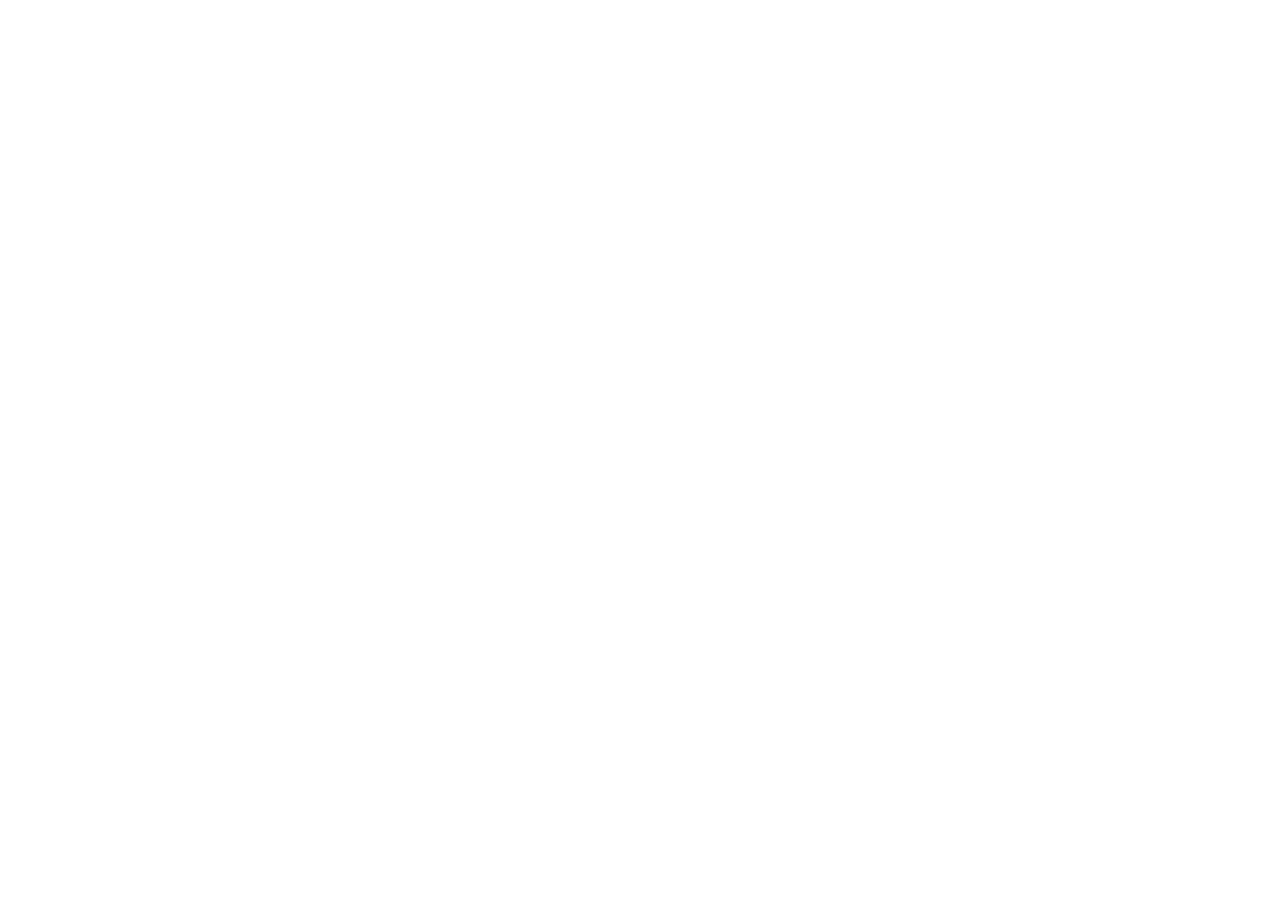
==== blog/index.html @ 7368f762 "bind" ====
<!DOCTYPE html>
<html lang="en">
    <head>
        <meta charset="utf-8">
        <meta name="viewport" content="width=device-width, initial-scale=1.0">
        
        
        <!-- Use a meta tag to designate yourself as the author of the page -->
        
        
        <!-- Give your page a title. -->
        
        
        <!-- Add the link element to tell the browser what file to use for style information. -->
        
        
    </head>
    <body>
        <header>
             
            
            <!-- Add a level 1 heading to display three words. Use a span element to highlight the second word. Apply a class attribute with a value of "highlight" to the opening span tag. -->
            
            
        </header>   
        
        
        <!-- Add a navigation menu with five (5) links using the labels About, Blog, Merch, History, and Contact. Use the "#" symbol for your href values. -->
        
        
        <main>
            
            
            <!-- Add a level 2 heading -->
            
            
            <!-- Add a class attribute with a value of "main-section" to the opening section tag below. -->
            
            
            <section>
                <article>
                    
                    
                    <!-- Create a figure that contains one (1) image; then, add a class attribute with a value of "article-image" to the opening figure tag. -->
                    
                    
                    <!-- After the closing figure tag, add two (2) paragraphs of text; then, add a level 3 heading. -->
                                        
                    
                    <!-- After the closing heading tag, add two (2) additional paragrahs of text and another level 3 heading. -->
                                        
                    
                    <!-- After the closing heading tag, add three (3) paragraphs of text. -->
                    
                    
                    <!-- Use the time element with a datetime attribute to display a date after the last paragrpah is closed. -->
                    
                    
                    <!-- Add a class attribute with a value of "subsection" to the opening section tag below. -->
                    
                    
                    <section>
                        
                        
                        <!-- Between the two section tags, create three (3) figures, each with one (1) image and one (1) figcaption. -->
                        
                    </section>
                    
                    
                    <!-- Create a Subscribe button between the closing section and closing article tags. -->

                
                </article>
                <aside>
                    
                    
                    <!-- Add a level 3 heading, followed by an image and a paragraph. --> 
                    
                    
                    <!-- Add another level 3 heading, followed by an image and a paragraph. -->
                    
                    
                    <!-- You guesed it, add an additional level three heading, followed by an image and a paragraph -->
                    
                    
                    <!-- Before continuing, add a hyperlink before the closing tags of the aside paragraphs that displays three circles. Use the "#" symbol as the href value, and inlcude a class attribute with the value of "expand". Note: The code to use for a cirle is:

                        &#x26AB;  

                    -->
                    
                    
                </aside>
            </section>
        </main>
        <footer>
            
            
            <!-- Add a paragraph with the copyright and a link to an email address. --->
            
            
            <!-- Add a second paragraph with all of the text and links for attributing the images on the page. Make sure to use the "ideal" attribution from Creative Commons. -->
            
            
        </footer>
    </body>
</html>
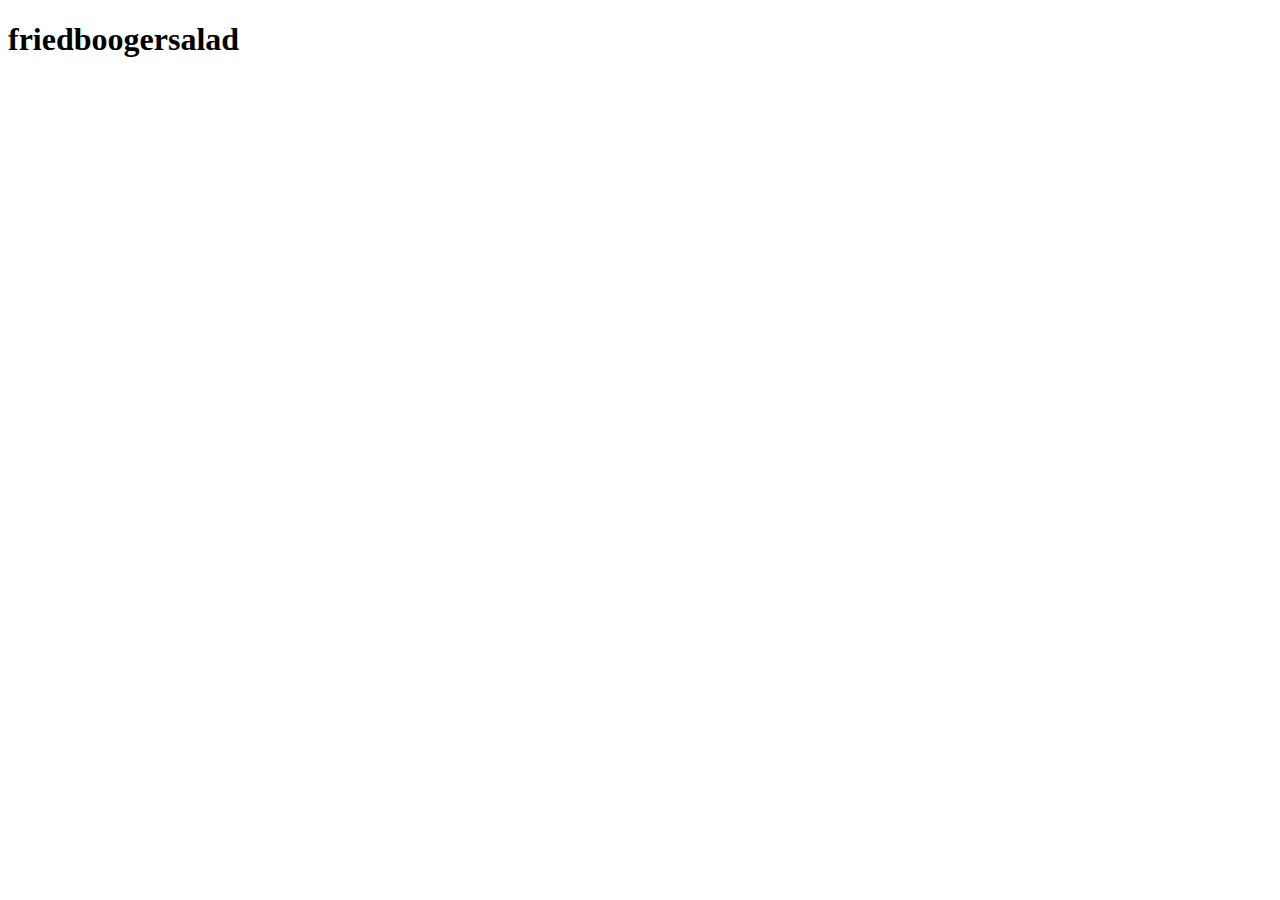
==== commit 26dc3d90: "newin" ====
--- a/blog/index.html
+++ b/blog/index.html
@@ -6,13 +6,13 @@
         
         
         <!-- Use a meta tag to designate yourself as the author of the page -->
-        
+        <meta name="author" content="Jason Goddard">
         
         <!-- Give your page a title. -->
-        
+        <title>blogpost</title>
         
         <!-- Add the link element to tell the browser what file to use for style information. -->
-        
+        <link href="css/style.css" rel="stylesheet"> 
         
     </head>
     <body>
@@ -20,7 +20,7 @@
              
             
             <!-- Add a level 1 heading to display three words. Use a span element to highlight the second word. Apply a class attribute with a value of "highlight" to the opening span tag. -->
-            
+            <h1>fried<span class="highlight">booger</span>salad</h1>   
             
         </header>   
         
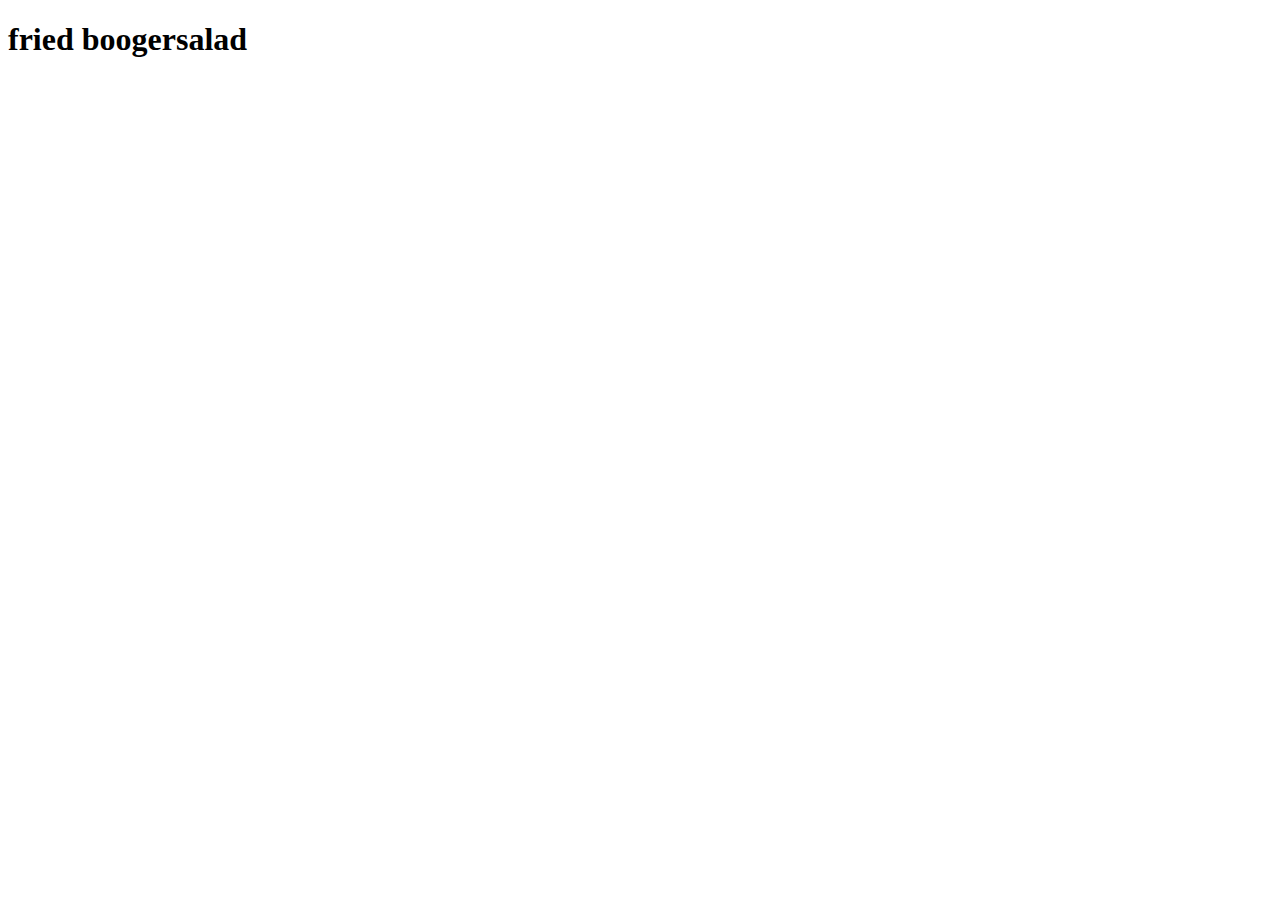
==== commit aa0a9e7d: "huh" ====
--- a/blog/index.html
+++ b/blog/index.html
@@ -20,7 +20,7 @@
              
             
             <!-- Add a level 1 heading to display three words. Use a span element to highlight the second word. Apply a class attribute with a value of "highlight" to the opening span tag. -->
-            <h1>fried<span class="highlight">booger</span>salad</h1>   
+            <h1>fried<span><class="highlight"></class> booger</span>salad</h1>   
             
         </header>   
         
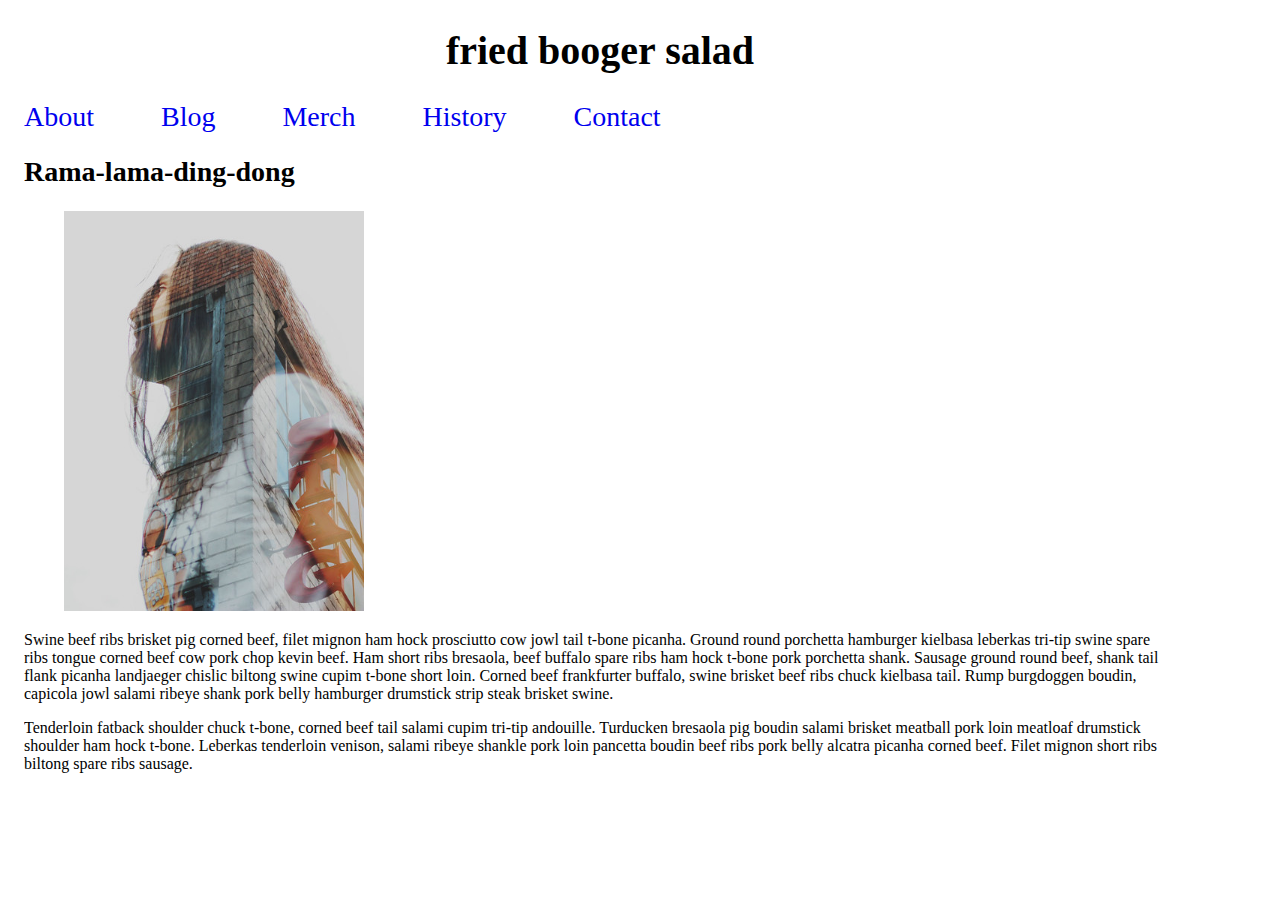
==== commit 116cbba9: "better" ====
--- a/blog/index.html
+++ b/blog/index.html
@@ -20,33 +20,41 @@
              
             
             <!-- Add a level 1 heading to display three words. Use a span element to highlight the second word. Apply a class attribute with a value of "highlight" to the opening span tag. -->
-            <h1>fried<span><class="highlight"></class> booger</span>salad</h1>   
+            <h1>fried<span class="highlight"> booger</span> salad</h1>   
             
         </header>   
         
         
         <!-- Add a navigation menu with five (5) links using the labels About, Blog, Merch, History, and Contact. Use the "#" symbol for your href values. -->
-        
+            <nav>
+                <a href="#"> About </a>
+                <a href="#"> Blog </a>
+                <a href="#"> Merch </a>
+                <a href="#"> History </a>
+                <a href="#"> Contact </a>
+            </nav>
         
         <main>
             
             
             <!-- Add a level 2 heading -->
-            
+            <h2>Rama-lama-ding-dong</h2>
             
             <!-- Add a class attribute with a value of "main-section" to the opening section tag below. -->
             
             
             <section>
+                <class="main-section"></class>
                 <article>
                     
                     
                     <!-- Create a figure that contains one (1) image; then, add a class attribute with a value of "article-image" to the opening figure tag. -->
-                    
-                    
+                <figure class="article/image"> 
+                    <img src="images/stag.jpg" alt="silly picture">     
+                </figure>   
                     <!-- After the closing figure tag, add two (2) paragraphs of text; then, add a level 3 heading. -->
-                                        
-                    
+                <p>Swine beef ribs brisket pig corned beef, filet mignon ham hock prosciutto cow jowl tail t-bone picanha. Ground round porchetta hamburger kielbasa leberkas tri-tip swine spare ribs tongue corned beef cow pork chop kevin beef. Ham short ribs bresaola, beef buffalo spare ribs ham hock t-bone pork porchetta shank. Sausage ground round beef, shank tail flank picanha landjaeger chislic biltong swine cupim t-bone short loin. Corned beef frankfurter buffalo, swine brisket beef ribs chuck kielbasa tail. Rump burgdoggen boudin, capicola jowl salami ribeye shank pork belly hamburger drumstick strip steak brisket swine.</p>                        
+                <p>Tenderloin fatback shoulder chuck t-bone, corned beef tail salami cupim tri-tip andouille. Turducken bresaola pig boudin salami brisket meatball pork loin meatloaf drumstick shoulder ham hock t-bone. Leberkas tenderloin venison, salami ribeye shankle pork loin pancetta boudin beef ribs pork belly alcatra picanha corned beef. Filet mignon short ribs biltong spare ribs sausage.</p>    
                     <!-- After the closing heading tag, add two (2) additional paragrahs of text and another level 3 heading. -->
                                         
                     
--- a/blog/css/style.css
+++ b/blog/css/style.css
@@ -0,0 +1,106 @@
+/* TO GET AN IDEA OF THE CSS YOU WILL LIKELY BE USING, SEE THE LISTS BELOW. */
+
+        /* 
+        
+        Spacing 
+
+            - padding (shorthand and/or specific properties like padding-bottom, etc.)
+
+            - margin, (shorthand and/or specific properties like margin-top, etc.)
+
+            - letter-spacing, word-spacing, line-height
+
+            - width, max-width, min-width
+            - height, max-height, min-height
+
+        Typography 
+
+            - font-family, font-size, font-style, font-weight
+
+            - text-decoration, text-align
+
+            - color
+
+            - text-shadow, text-transform
+
+        Box, Layout and Border 
+
+            - border (shorthand and/or specific properties like border-top, border-bottom-radius, border-width, etc.)
+
+            - box-shadow
+
+            - display, float, align-items, align-content
+
+            - grid-template-columns, grid-column-gap
+
+            - transform
+
+        Other
+
+            - :nth()-child (to target specific child elements)
+
+            - :focus, :hover, :active (to target link states)
+
+            - @font-face or @import (to import typefaces)
+
+        */
+
+
+/* ------ START WRITING YOUR CODE BELOW ------ */
+html {
+    font-size: 16px;
+}
+
+
+* { 
+    box-sizing: border-box;
+}
+
+body {
+    margin: 1.5rem;
+    width: 90%;
+}
+
+main {
+    overflow:auto;
+}
+h1 {
+    font-size: 2.5rem;
+    text-align: center;
+}
+
+.box {
+    float:left;
+    width: 150px;
+    height: 150px;
+    margin-right: 30px;
+}
+
+h2 {
+    font-size: 1.75rem;
+    text-align: left;
+}
+
+nav {
+    padding-left: 0rem;
+    margin-top: .25rem;
+    font-size: 1.75rem;
+    word-spacing: 60px;
+}
+
+nav a {
+    border: cornflowerblue;
+    border-top-width: .0625rem;
+    border-bottom-width: .0625rem;
+    display: inline-block;
+    text-align: left;
+    text-decoration-line: none;
+}    
+img {
+    width: 300px;
+    height: 400px;
+}
+
+p {
+
+}